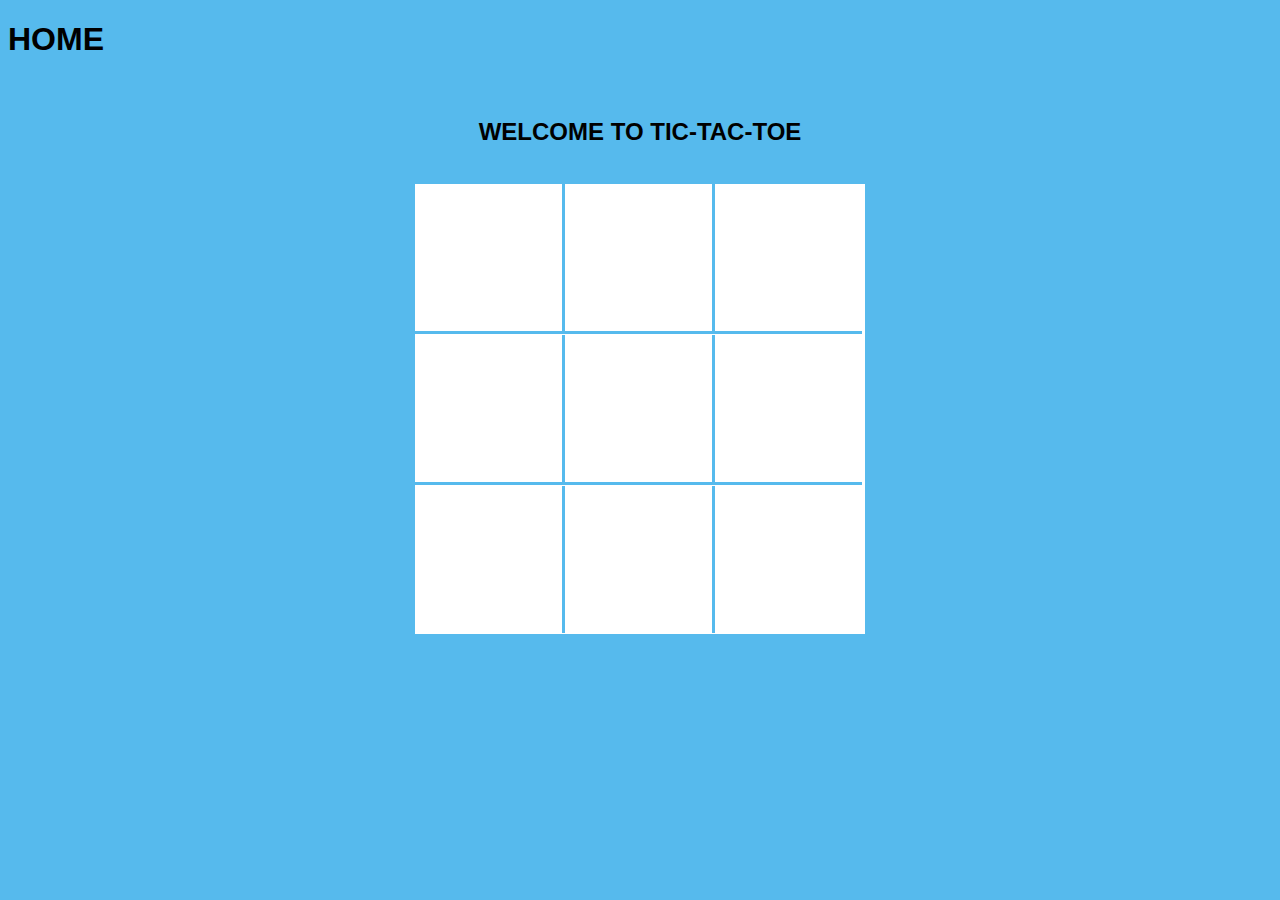
==== main.html @ be1edb46 "basic funtionality finished" ====
<!DOCTYPE html>
<html lang="en">
<head>
    <meta charset="UTF-8">
    <meta http-equiv="X-UA-Compatible" content="IE=edge">
    <meta name="viewport" content="width=device-width, initial-scale=1.0">
    <title>Tic-Tac-Toe</title>
    <link rel="stylesheet" href="styles.css">
    <script src="main.js"></script>
</head>
<body>
    <h1>HOME</h1>
    <br>
    <h2>WELCOME TO TIC-TAC-TOE</h2>
    <br>
    <div id="board"></div>
    
</body>
</html>
---- styles.css ----
body {
    font-family: 'poppins', sans-serif;
    background-color: #56baed
}
h2{
    text-align: center;
}

#board {
    width: 450px;
    height: 450px;
    background-color:#fff;
    margin: 0 auto;
    display: flex;
    flex-wrap: wrap;
}

.cell {
    width: 147px;;
    height: 147px;
    font-size: 150px;
    display: flex;
    justify-content: center;
    align-items: center;
}

.horizontal-lines {
    border-bottom: 3px solid #56baed;
}

.vertical-lines {
    border-right: 3px solid #56baed;
}

.winner {
    background-color: #fff;
    color: darkblue;
}
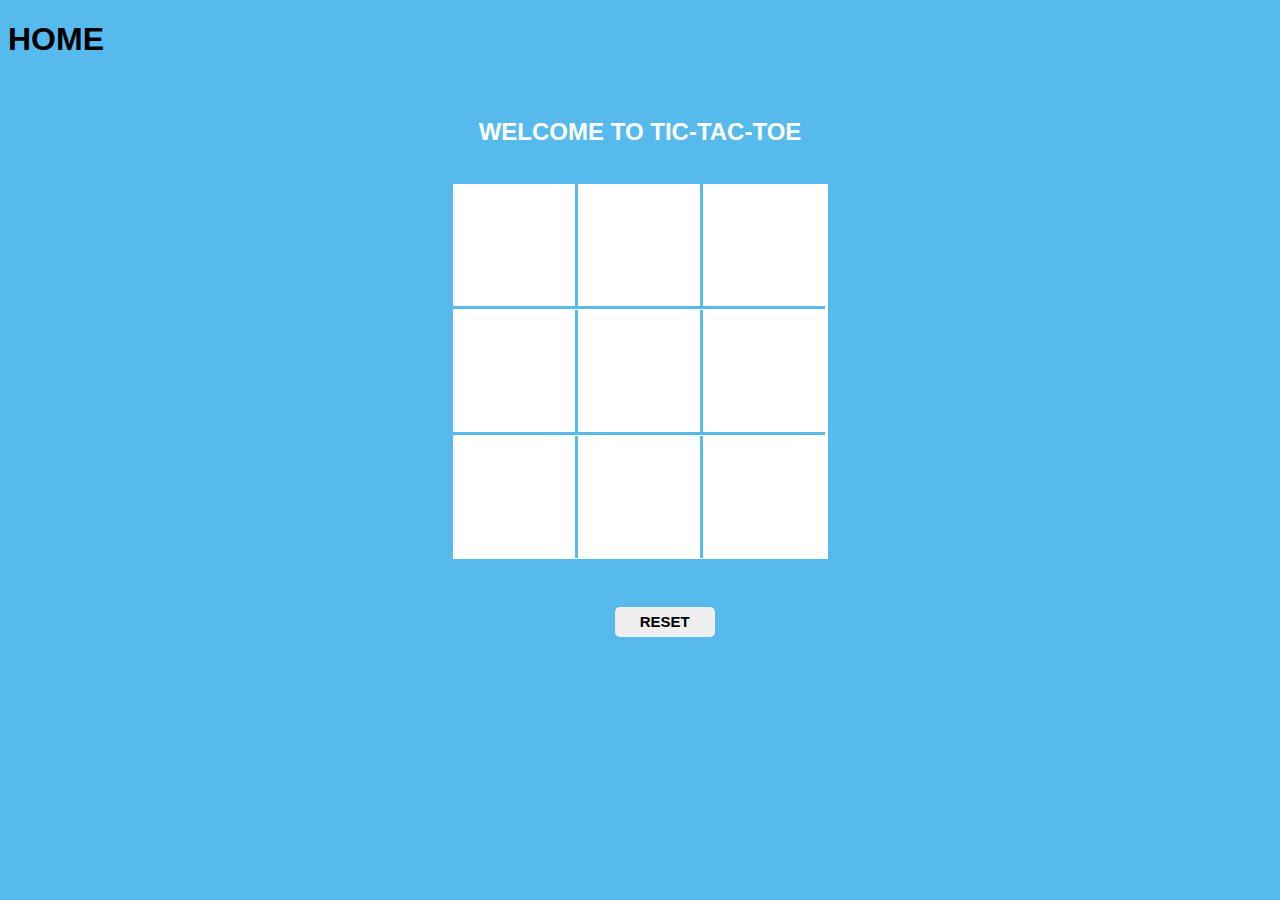
==== commit c5a93d07: "Finished Version" ====
--- a/main.html
+++ b/main.html
@@ -14,6 +14,6 @@
     <h2>WELCOME TO TIC-TAC-TOE</h2>
     <br>
     <div id="board"></div>
-    
+    <button class="reset">RESET</button>
 </body>
 </html>--- a/styles.css
+++ b/styles.css
@@ -2,23 +2,25 @@
     font-family: 'poppins', sans-serif;
     background-color: #56baed
 }
+
 h2{
     text-align: center;
+    color: #fff;
 }
 
 #board {
-    width: 450px;
-    height: 450px;
+    width: 375px;
+    height: 375px;
     background-color:#fff;
     margin: 0 auto;
     display: flex;
     flex-wrap: wrap;
 }
-
+ 
 .cell {
-    width: 147px;;
-    height: 147px;
-    font-size: 150px;
+    width: 122px;;
+    height: 122px;
+    font-size: 125px;
     display: flex;
     justify-content: center;
     align-items: center;
@@ -34,5 +36,23 @@
 
 .winner {
     background-color: #fff;
-    color: darkblue;
-}+    /* color: darkblue; */
+    transition: all 0.3s ease-out;
+}
+
+ .reset {
+    border-radius: 5px;
+    width: 100px;
+    height: 30px;
+    font-size: 15px;
+    font-weight: 600;
+    cursor: pointer;
+    margin-left: 48%;
+    margin-top: 48px;
+    border: none;
+}
+
+.reset:hover {
+    transform: scale(0.96);
+} 
+
